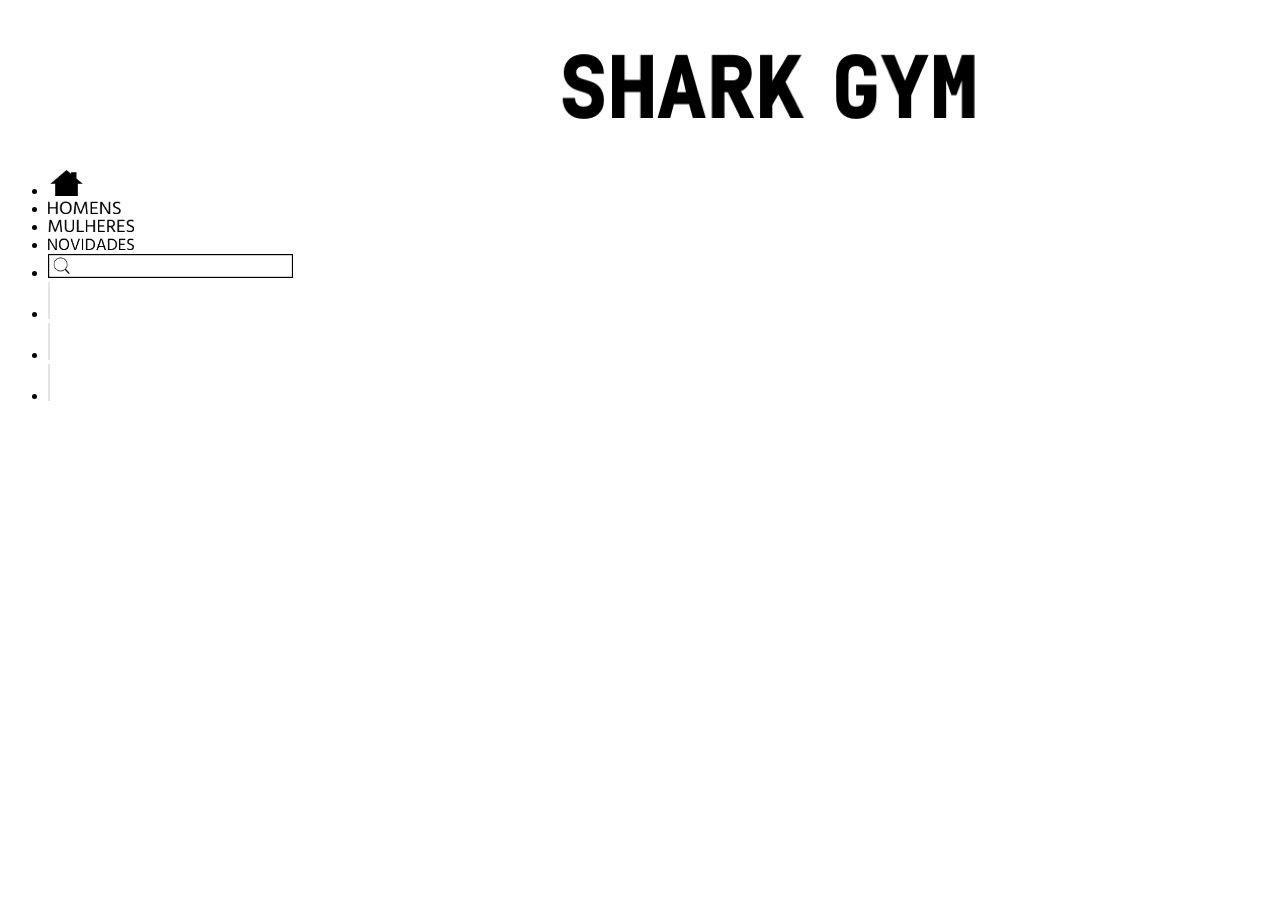
==== project-chat-main/index.html @ 16ba2317 "Add files via upload" ====
<!DOCTYPE html>
<html lang="en">
<head>
    <meta charset="UTF-8">
    <meta http-equiv="X-UA-Compatible" content="IE=edge">
    <meta name="viewport" content="width=device-width, initial-scale=1.0">
    <title>Document</title>
    <link rel="stylesheet" href="style.css">
</head>
<body>
    <header>
        <h1><img class ="cabtitulo"src="titulocabeçario.png" alt="titulocabeçario"></h1>
        <ul>
            <li><img class ="cabcasa" src="casacab.png" alt="casacab"></li>
            <li><img class ="cabhomen" src="homencab.png" alt="homencab"></li>
            <li><img class ="cabmulher" src="mulherescab.png" alt="mulherescab"></li>
            <li><img class ="cabnovida" src="novidadescab.png" alt="novidadescab"></li>
            <li><img class ="cabpesquisa" src="pesquisacab.png" alt="pesquisacab"></li>
            <li><img class ="cabbarra"src="barra.png" alt="cabbarra"></li>
            <li><img class ="cabbarra2"src="barra2.png" alt="cabbarra2"></li>
            <li><img class ="cabbarra3"src="barra3.png" alt="cabbarra3"></li>
        </ul>
    </header>
    
</body>
</html>
---- project-chat-main/style.css ----
.cabtitulo{
        width: 40%;
        padding-left: 500px;
        padding-top: 30px;

    }

    .cabcasa{
        width: 3%;
        padding-left: ;
    }

    .cabhomen{
        width: 6%;
    }

    .cabmulher{
        width: 7%;
    }

    .cabnovida{
        width: 7%;
    }

    .cabpesquisa{
        width: 20%;
    }

    .cabbarra{
        width: 2px;
        height: 37px;
    }

    .cabbarra2{
        width: 2px;
        height: 37px;
    }

    .cabbarra3{
        width: 2px;
        height: 37px;
    }
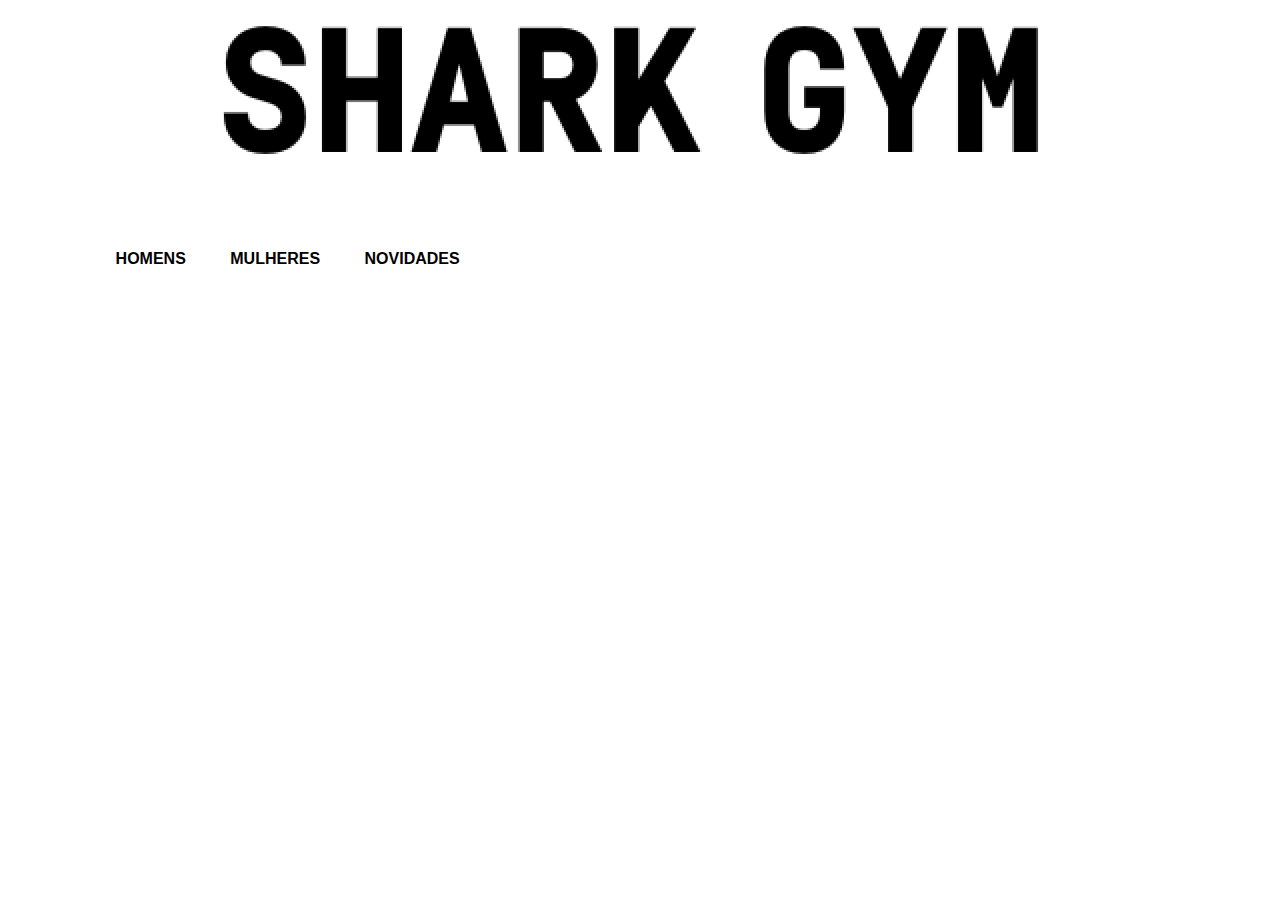
==== commit 88226fdb: "Add files via upload" ====
--- a/project-chat-main/index.html
+++ b/project-chat-main/index.html
@@ -9,18 +9,14 @@
 </head>
 <body>
     <header>
-        <h1><img class ="cabtitulo"src="titulocabeçario.png" alt="titulocabeçario"></h1>
-        <ul>
-            <li><img class ="cabcasa" src="casacab.png" alt="casacab"></li>
-            <li><img class ="cabhomen" src="homencab.png" alt="homencab"></li>
-            <li><img class ="cabmulher" src="mulherescab.png" alt="mulherescab"></li>
-            <li><img class ="cabnovida" src="novidadescab.png" alt="novidadescab"></li>
-            <li><img class ="cabpesquisa" src="pesquisacab.png" alt="pesquisacab"></li>
-            <li><img class ="cabbarra"src="barra.png" alt="cabbarra"></li>
-            <li><img class ="cabbarra2"src="barra2.png" alt="cabbarra2"></li>
-            <li><img class ="cabbarra3"src="barra3.png" alt="cabbarra3"></li>
-        </ul>
-    </header>
-    
+        <div class = "center">
+            <div class="logo"><img src="titulocabeçario.png" /></div>
+            <div class="menu">
+                <a href="#">HOMENS</a>
+                <a href="#">MULHERES</a>
+                <a href="#">NOVIDADES</a>
+
+            </div>
+        </div>
 </body>
 </html>--- a/project-chat-main/style.css
+++ b/project-chat-main/style.css
@@ -1,42 +1,34 @@
-    .cabtitulo{
-        width: 40%;
-        padding-left: 500px;
-        padding-top: 30px;
+*{
+    margin: 0%;
+    padding: 0%;
+    box-sizing: border-box;
+    font-family: Verdana, Geneva, Tahoma, sans-serif;
+}
 
-    }
+.center{
+    display: flex;
+    flex-wrap: wrap;
+    max-width: 1100px;
+    margin: 0% auto;
+    padding:0 2%;
+}
+header{
+    padding:20px 0;
+}
 
-    .cabcasa{
-        width: 3%;
-        padding-left: ;
-    }
+.logo{
+    width: 60%;
+}
 
-    .cabhomen{
-        width: 6%;
-    }
+.menu{
+    padding-top: 50px;
+    width: 100%;
+    text-align: start;
+}
 
-    .cabmulher{
-        width: 7%;
-    }
-
-    .cabnovida{
-        width: 7%;
-    }
-
-    .cabpesquisa{
-        width: 20%;
-    }
-
-    .cabbarra{
-        width: 2px;
-        height: 37px;
-    }
-
-    .cabbarra2{
-        width: 2px;
-        height: 37px;
-    }
-
-    .cabbarra3{
-        width: 2px;
-        height: 37px;
-    }
+.menu a{
+    color: black;
+    text-decoration: none;
+    font-weight: bold;
+    margin-right: 40px;
+}